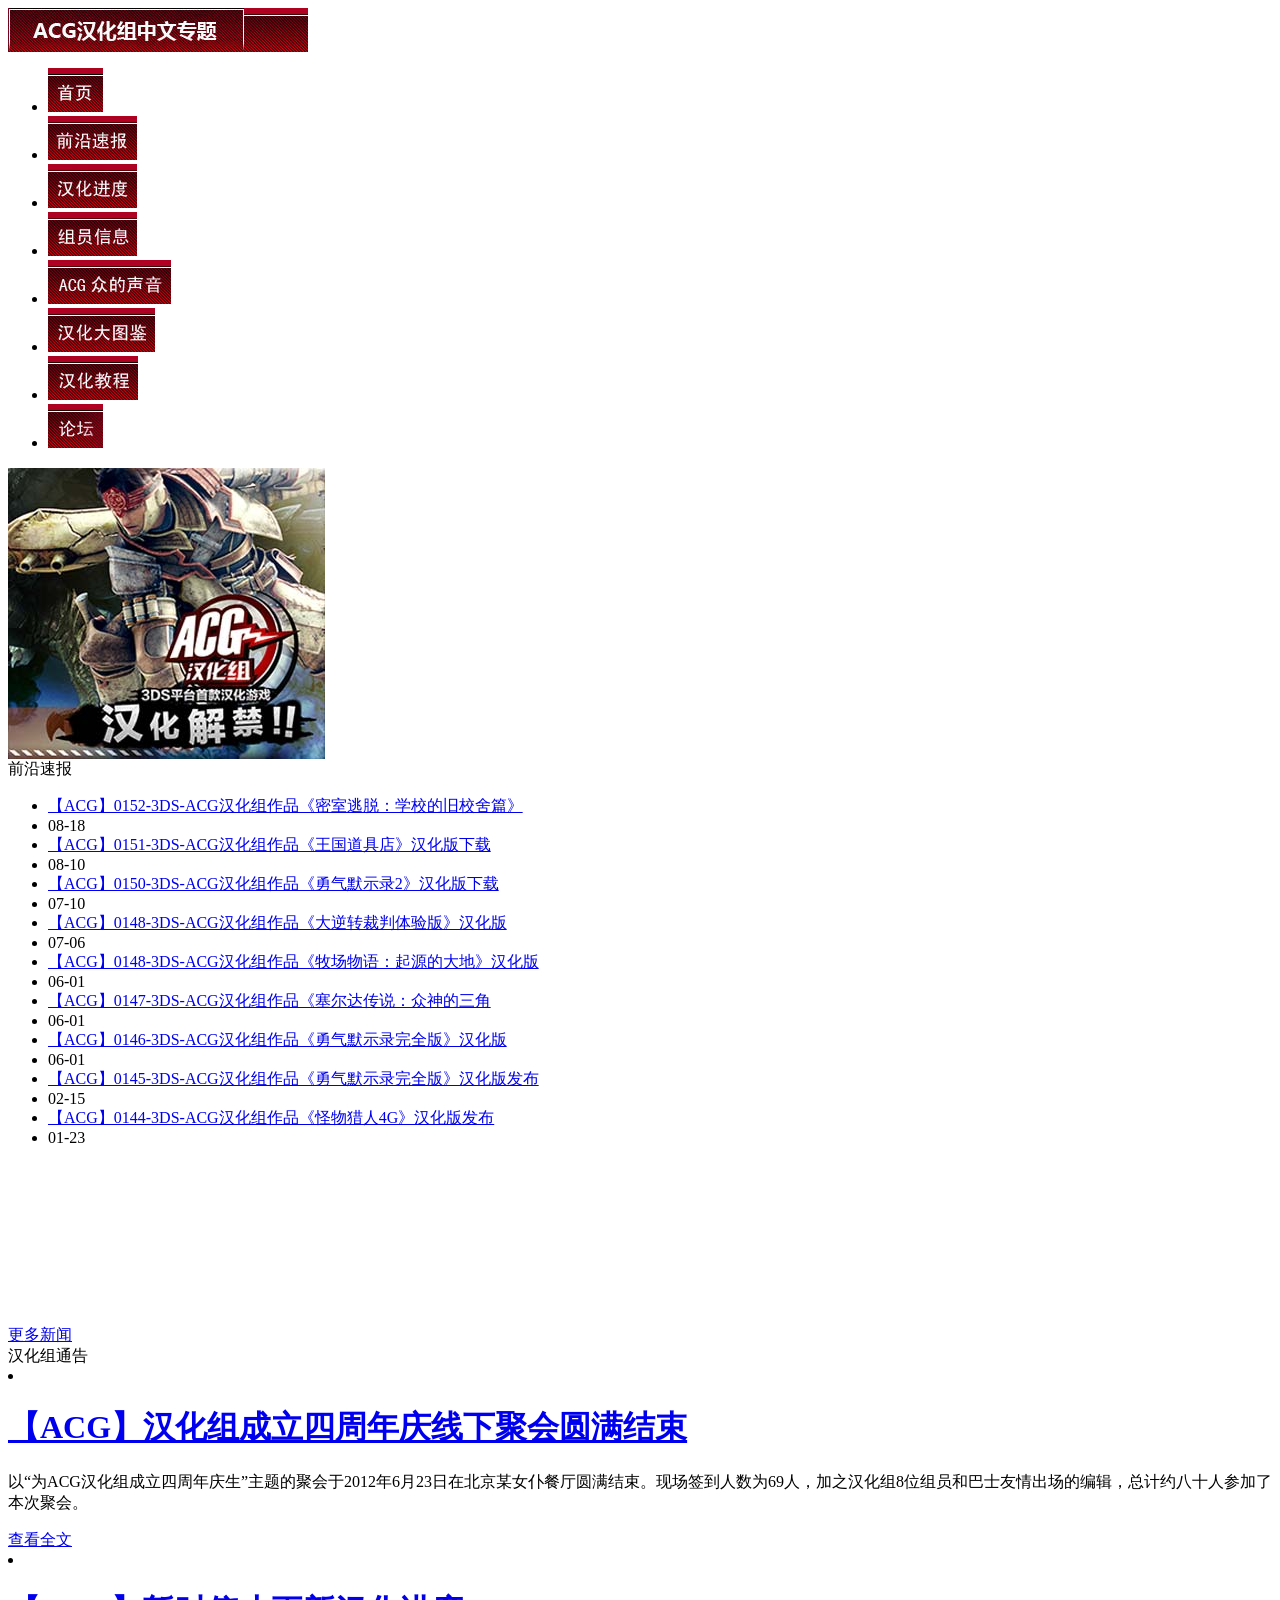
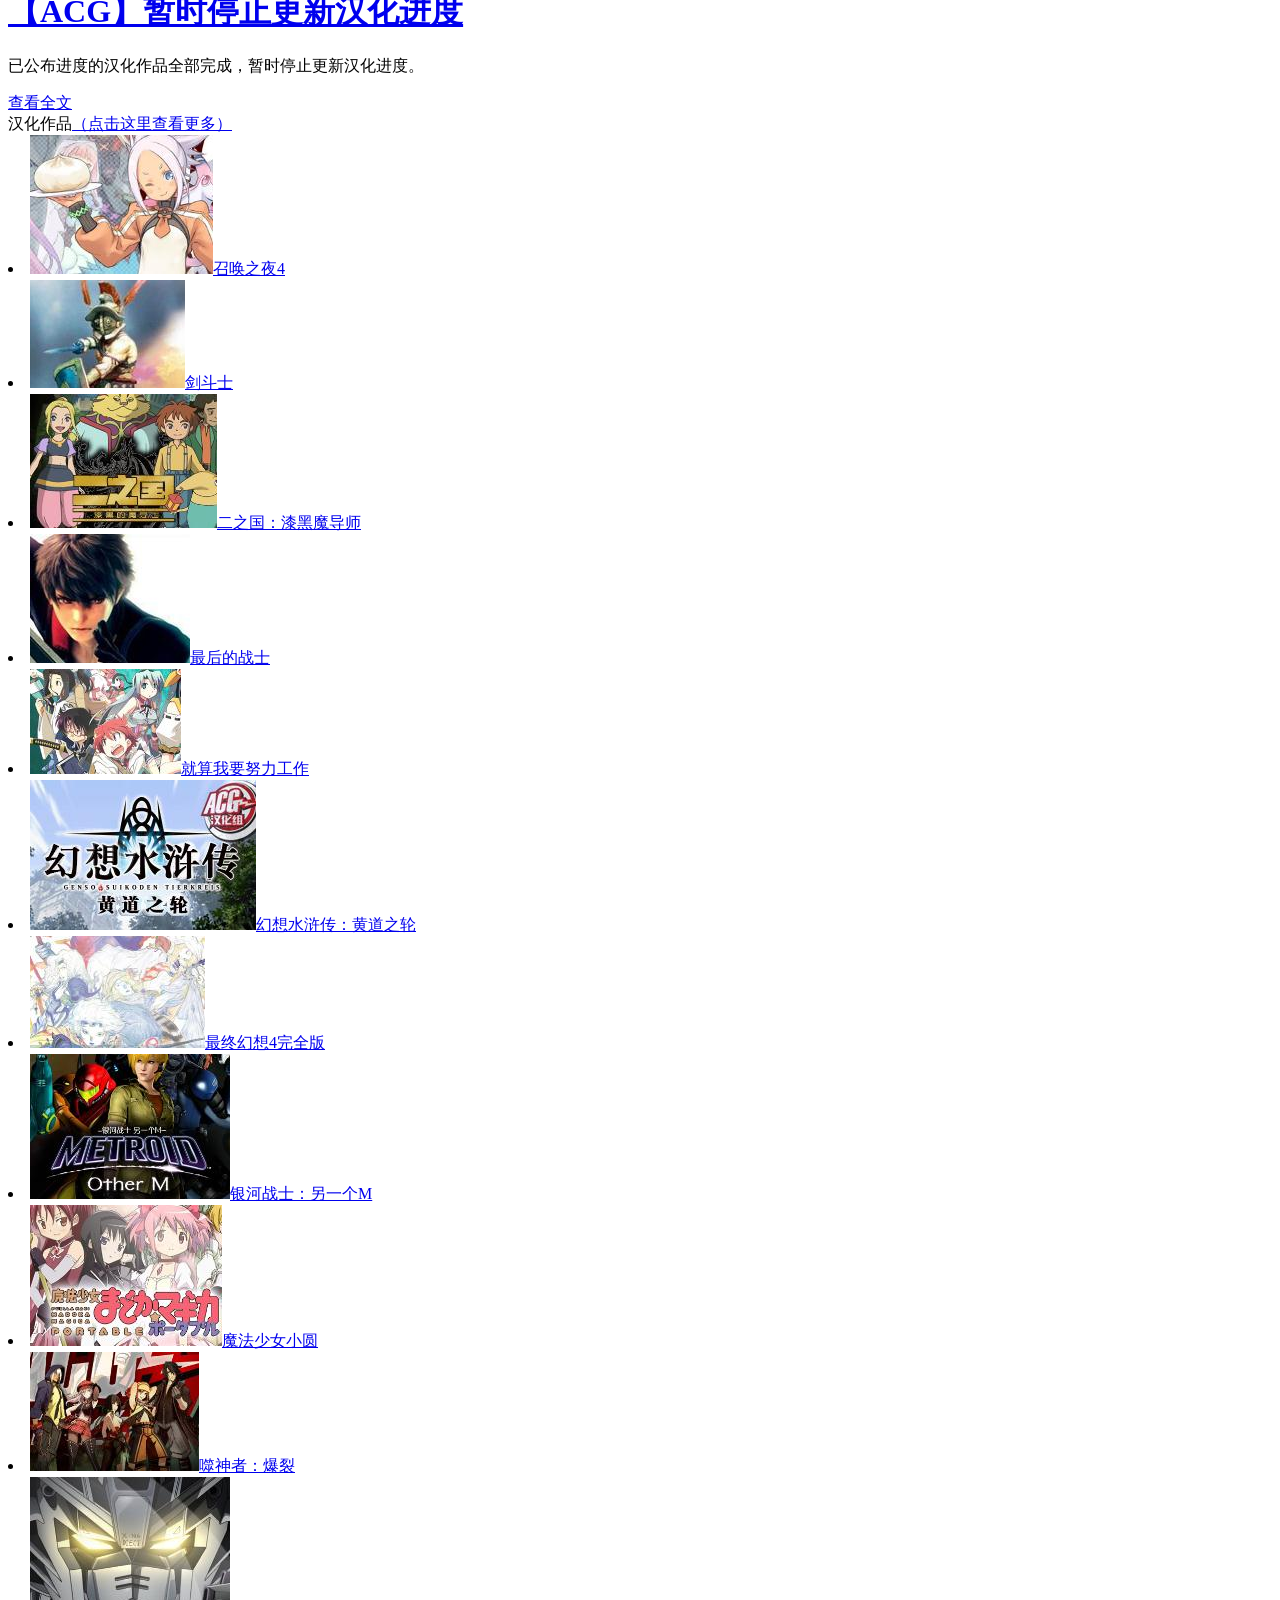
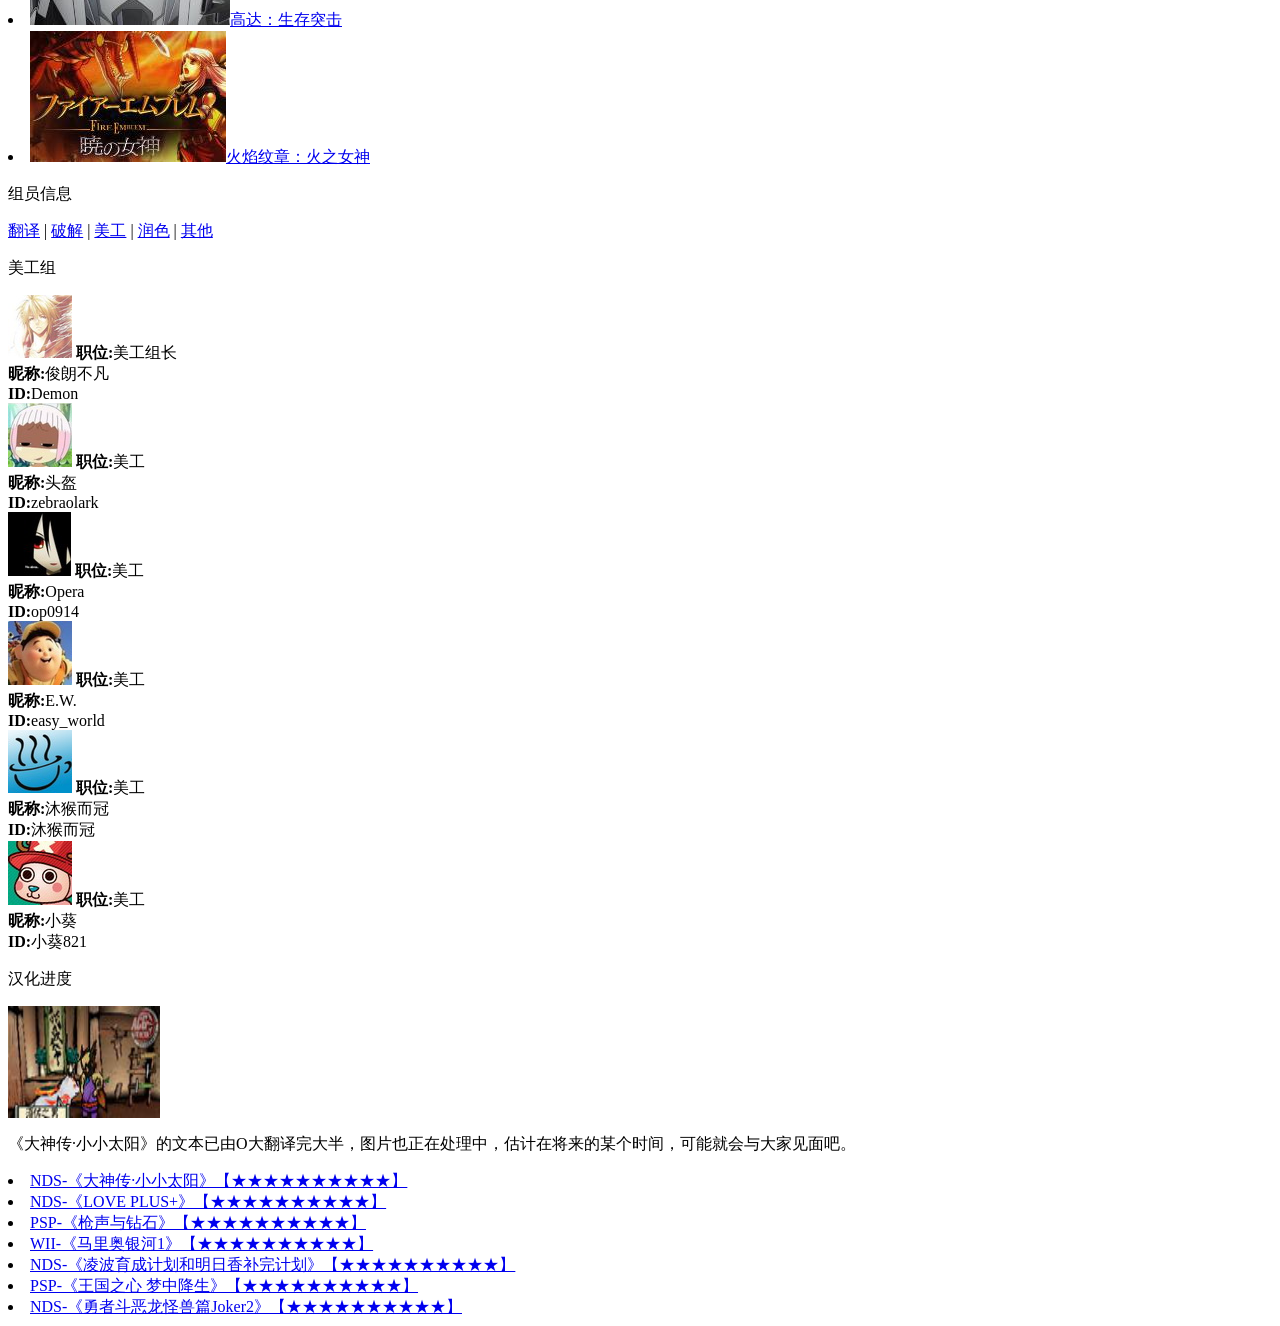
==== index.html @ 8b4cf69e "index modify" ====
<!DOCTYPE html PUBLIC "-//W3C//DTD XHTML 1.0 Transitional//EN" "http://www.w3.org/TR/xhtml1/DTD/xhtml1-transitional.dtd">
<html xmlns="http://www.w3.org/1999/xhtml" xml:lang="en">
<head>
	<meta http-equiv="Content-Type" content="text/html;charset=UTF-8">
	<title>ACG汉化组</title>
	<link rel="stylesheet" href="C:\Users\leehaw\Desktop\web\2017.3.12ACG\ACG汉化css.css" />
</head>
<body>
	<div class="top_bg">
		<div class="w">
			<div class="bg1 "></div>
			<div class="bg2 "></div>
			<div class="bg3 "></div>
			<div class="bg4 "></div>
			<div class="nav ">
			<div class="nav_title w "><img src="fragment/a_10.jpg" alt="" /></div>
			<div class="nav_content">
				<ul>
					<li><a href="#" class="shouye "><img src="fragment/s1.jpg" alt="" /></a></li>
					<li><a href="#" class="qysb "><img src="fragment/s2.jpg" alt="" /></a></li>
					<li><a href="#" class="hhjd "><img src="fragment/s3.jpg" alt="" /></a></li>
					<li><a href="#" class="zyxx "><img src="fragment/s4.jpg" alt="" /></a></li>
					<li><a href="#" class="zdsy "><img src="fragment/s5.jpg" alt="" /></a></li>
					<li><a href="#" class="hhdtj "><img src="fragment/s6.jpg" alt="" /></a></li>
					<li><a href="#" class="hhjx "><img src="fragment/s7.jpg" alt="" /></a></li>
					<li><a href="#" class="lt "><img src="fragment/s8.jpg" alt="" /></a></li>
				</ul>
			</div>
			<div class="right_nav "></div></div>
			<div class="banner1"></div>
		</div>
	</div>
	<div class="main">
		<div class="w">
			<div class="main2">
				<div class="screen1">
					<div class="p1 fl">
						<div class="p1_top"></div>
						<div class="p1_content"><img src="fragment/big9.jpg" alt="" /></div>
						<div class="p1_bottom"></div>
					</div>
					<div class="p2 fl">
						<div class="qysb">前沿速报</div>
						<div class="p2_content">
							<ul>
								<li><a href="#">【ACG】0152-3DS-ACG汉化组作品《密室逃脱：学校的旧校舍篇》</a></li><li class="d">08-18 </li>
								<li><a href="#">【ACG】0151-3DS-ACG汉化组作品《王国道具店》汉化版下载 </a></li><li class="d">08-10 </li>
								<li><a href="#">【ACG】0150-3DS-ACG汉化组作品《勇气默示录2》汉化版下载 </a></li><li class="d">07-10 </li>
								<li><a href="#">【ACG】0148-3DS-ACG汉化组作品《大逆转裁判体验版》汉化版 </a></li><li class="d">07-06 </li>
								<li><a href="#">【ACG】0148-3DS-ACG汉化组作品《牧场物语：起源的大地》汉化版</a></li><li class="d">06-01 </li>
								<li><a href="#">【ACG】0147-3DS-ACG汉化组作品《塞尔达传说：众神的三角</a></li><li class="d">06-01 </li>
								<li><a href="#">【ACG】0146-3DS-ACG汉化组作品《勇气默示录完全版》汉化版 </a></li><li class="d">06-01 </li>
								<li><a href="#">【ACG】0145-3DS-ACG汉化组作品《勇气默示录完全版》汉化版发布</a></li><li class="d">02-15 </li>
								<li><a href="#">【ACG】0144-3DS-ACG汉化组作品《怪物猎人4G》汉化版发布 </a></li><li class="d">01-23 </li>
							</ul>
							<div class="readmore"><a href="#"><br /><br /><br /><br /><br /><br /><br /><br /><br />更多新闻</a></div>
						</div>
					</div>
					<div class="p3 fl">
						<div class="hhztg">汉化组通告</div>
						<div class="p3_content">
							<li><h1><a href="#">【ACG】汉化组成立四周年庆线下聚会圆满结束</a></h1>
							<p>以“为ACG汉化组成立四周年庆生”主题的聚会于2012年6月23日在北京某女仆餐厅圆满结束。现场签到人数为69人，加之汉化组8位组员和巴士友情出场的编辑，总计约八十人参加了本次聚会。</p>
							<span><a href="#">查看全文</a></span>
							</li>

							<li><h1><a href="#">【ACG】暂时停止更新汉化进度</a></h1>
							<p>已公布进度的汉化作品全部完成，暂时停止更新汉化进度。</p>
							<span><a href="#">查看全文</a></span>
							</li>
						</div>
					</div>
				</div>
				<div class="screen2">
					<div class="screen2_title">汉化作品<a href="#">（点击这里查看更多）</a></div>
					<div class="screen2_content">
						<li><a href="#"><img src="fragment/zuopin01.jpg" alt="" />召唤之夜4</a></li>
						<li><a href="#"><img src="fragment/zuopin02.jpg" alt="" />剑斗士</a></li>
						<li><a href="#"><img src="fragment/zuopin03.jpg" alt="" />二之国：漆黑魔导师</a></li>
						<li><a href="#"><img src="fragment/zuopin04.jpg" alt="" />最后的战士</a></li>
						<li><a href="#"><img src="fragment/zuopin05.jpg" alt="" />就算我要努力工作</a></li>
						<li><a href="#"><img src="fragment/zuopin06.jpg" alt="" />幻想水浒传：黄道之轮</a></li>
						<li><a href="#"><img src="fragment/zuopin07.jpg" alt="" />最终幻想4完全版</a></li>
						<li><a href="#"><img src="fragment/zuopin08.jpg" alt="" />银河战士：另一个M</a></li>
						<li><a href="#"><img src="fragment/zuopin09.jpg" alt="" />魔法少女小圆</a></li>
						<li><a href="#"><img src="fragment/zuopin10.jpg" alt="" />噬神者：爆裂</a></li>
						<li><a href="#"><img src="fragment/zuopin11.jpg" alt="" />高达：生存突击</a></li>
						<li><a href="#"><img src="fragment/zuopin12.jpg" alt="" />火焰纹章：火之女神</a></li>
					</div>
				</div>
				<div class="screen3">
					<div class="screen3_title">
						<p>组员信息</p>
						<span class="fr">
						<a href="#">翻译</a> |
						<a href="#">破解</a> |
						<a href="#">美工</a> |
						<a href="#">润色</a> |
						<a href="#">其他</a>
						</span>
					</div>
					<div class="screen3_content">
						<div class="screen3_content1"><p>美工组</p></div>
						<div class="screen3_content2">
							<div><a href="#"><img src="fragment/m_01.jpg" alt="" /></a>
								<b>职位:</b>美工组长<br />
								<b>昵称:</b>俊朗不凡<br />
								<b>ID:</b>Demon
							</div>
							<div><a href="#"><img src="fragment/m_02.jpg" alt="" /></a>
								<b>职位:</b>美工<br />
								<b>昵称:</b>头盔<br />
								<b>ID:</b>zebraolark
							</div>
							<div><a href="#"><img src="fragment/m_03.jpg" alt="" /></a>
								<b>职位:</b>美工<br />
								<b>昵称:</b>Opera<br />
								<b>ID:</b>op0914
							</div>
							<div><a href="#"><img src="fragment/m_04.jpg" alt="" /></a>
								<b>职位:</b>美工<br />
								<b>昵称:</b>E.W.<br />
								<b>ID:</b>easy_world
							</div>
							<div><a href="#"><img src="fragment/m_05.jpg" alt="" /></a>
								<b>职位:</b>美工<br />
								<b>昵称:</b>沐猴而冠<br />
								<b>ID:</b>沐猴而冠
							</div>
							<div><a href="#"><img src="fragment/m_06.jpg" alt="" /></a>
								<b>职位:</b>美工<br />
								<b>昵称:</b>小葵<br />
								<b>ID:</b>小葵821
							</div>
						</div>
					</div>
				</div>
				<div class="screen4">
					<div class="screen4_title">
						<p>汉化进度</p>
					</div>
					<div class="screen4_content">
						<div class="screen4_content1">
							<a href="#"><img src="fragment/a_40.jpg" alt="" width="152px" height="112px" /></a>
							<p>《大神传·小小太阳》的文本已由O大翻译完大半，图片也正在处理中，估计在将来的某个时间，可能就会与大家见面吧。</p>
						</div>
						<div class="screen4_content2">
							<li><a href="#">NDS-《大神传·小小太阳》【★★★★★★★★★★】</a></li>
							<li><a href="#">NDS-《LOVE PLUS+》【★★★★★★★★★★】 </a></li>
							<li><a href="#">PSP-《枪声与钻石》【★★★★★★★★★★】 </a></li>
							<li><a href="#">WII-《马里奥银河1》【★★★★★★★★★★】 </a></li>
							<li><a href="#">NDS-《凌波育成计划和明日香补完计划》【★★★★★★★★★★】 </a></li>
							<li><a href="#">PSP-《王国之心 梦中降生》【★★★★★★★★★★】 </a></li>
							<li><a href="#">NDS-《勇者斗恶龙怪兽篇Joker2》【★★★★★★★★★★】</a></li>
						</div>
					</div>
				</div>
			</div>
			<div class="end"></div>
		</div>
	</div>
</body>
</html>
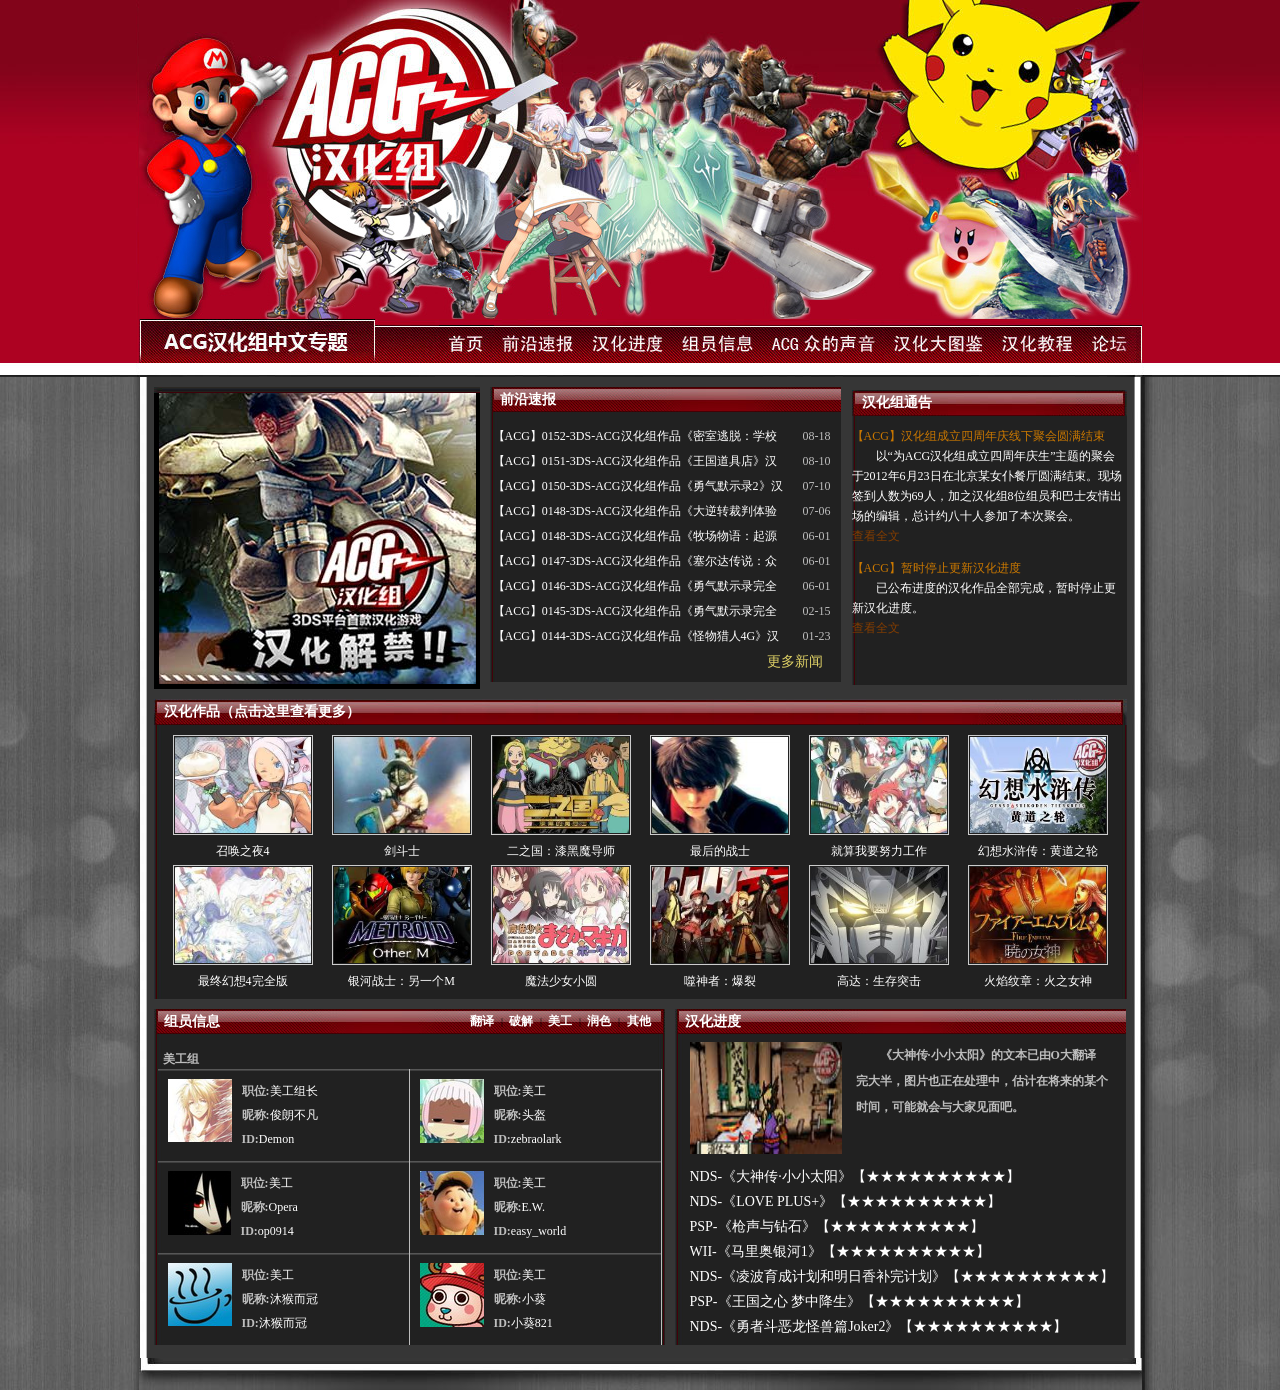
==== commit a80a3271: "csschane" ====
--- a/index.html
+++ b/index.html
@@ -3,7 +3,7 @@
 <head>
 	<meta http-equiv="Content-Type" content="text/html;charset=UTF-8">
 	<title>ACG汉化组</title>
-	<link rel="stylesheet" href="C:\Users\leehaw\Desktop\web\2017.3.12ACG\ACG汉化css.css" />
+	<link rel="stylesheet" href="./ACG汉化css.css" />
 </head>
 <body>
 	<div class="top_bg">
--- a/ACG汉化css.css
+++ b/ACG汉化css.css
@@ -0,0 +1,427 @@
+
+/*所有类所有类所有类所有类所有类所有类所有类所有类所有类所有类*/
+
+*{margin: 0;padding: 0;}
+body{font-size: 12px;font-family: "宋体"; color: #fff;}
+.w{width: 1003px;margin: 0 auto;}
+.m0{margin: 0 auto;}
+.fl{float: left;}
+.fr{float: right;}
+div ul {list-style-type: none;}
+div ul li a{display: block;float: left;}
+li a{list-style-type: none;color: #fff;text-decoration: none;}
+
+
+
+
+/*选中类选中类选中类选中类选中类选中类选中类选中类选中类选中类选中类选中类*/
+
+
+
+
+
+.top_bg{
+	height: 377px;
+	background: url(fragment/bg1.jpg) no-repeat top center ;
+/*	background-repeat: no-repeat;
+	background-position: top center;*/
+}
+.bg1{
+	height: 100px;
+	width: 1003px;
+	background-image: url(fragment/a_1.jpg);
+}
+.bg2{
+	height: 100px;
+	width: 1003px;
+	background-image: url(fragment/a_2.jpg);
+}
+.bg3{
+	height: 100px;
+	width: 1003px;
+	background-image: url(fragment/a_3.jpg);
+}
+.bg4{
+	height: 19px;
+	width: 1003px;
+	background-image: url(fragment/a_4.jpg);
+}
+
+.nav_title{
+	height: 44px;
+	width: 300px;
+	float: left;
+	overflow: hidden;
+}
+.nav_content{
+	width: 697px;
+	height: 44px;
+	float: left;
+}
+.right_nav{
+	height: 44px;
+	width: 6px;
+	float: right;
+	background-image: url(fragment/a_19.jpg) ;
+	overflow: hidden;
+}
+.banner1{
+	height: 14px;
+	width: 1003px;
+	background:url(fragment/a_20.jpg) no-repeat  center;
+ 	overflow: hidden;
+}
+.main{
+	height: 1013px;
+	background: url(fragment/bg4.jpg) repeat-y center;
+	overflow: hidden;
+}
+.main2{
+	width: 973px;
+	height: 971px;
+	padding: 10px 14px 0px 15px;
+	background: url(fragment/bg5.jpg) repeat-y center;
+}
+
+/*screen1_ part1*/
+.p1{
+	height: 302px;
+	width: 326px;
+	background-color: #000;
+	margin-bottom: 10px;
+}
+.p1 .p1_top{
+	width: 326px;
+	height: 6px;
+	background: url(fragment/a_22.jpg) repeat-y;
+}
+.p1 .p1_content{
+	width: 316px;
+	height: 291px;
+	/*background: url(fragment/big9.jpg) no-repeat;*/
+	padding: 0 5px;
+
+/*screen1_part2*/
+}
+.p2{
+	width: 311px;
+	height: 300px;
+	margin-bottom: 10px;
+	margin-left: 10px;
+	display: inline-block;
+}
+.p2 .qysb{
+	width: 331px;
+	height: 25px;
+	padding: 0 10px;
+	background: url(fragment/a_25.jpg) no-repeat;
+	float: left;
+	font-size: 14px;
+	line-height: 25px;
+	font-weight: bold;
+}
+.p2 .p2_content{
+	width: 345px;
+	height: 250px;
+	padding: 12px 3px 8px 3px;
+	background: url(fragment/a_31.jpg);
+	overflow: hidden;
+}
+.p2 .p2_content ul li {
+	width: 295px;
+	height: 25px;
+	line-height: 25px;
+	font-size: 12px;
+	overflow: hidden;
+	float: left;
+	
+}
+
+.p2 .p2_content ul li a{
+	text-decoration: none;
+	color: #fff;
+}
+.p2 .p2_content ul li a:hover{
+	color: #ca7800;
+}
+.p2 .p2_content ul li.d{
+	width: 30px;
+	height: 25px;
+	float: right;
+	color: #bdbdbd;
+	position: relative;
+	left: -5px;
+}
+.p2 .readmore{
+	width: 330px;
+	height: 25px;
+	display: block;
+	text-align: right;
+	line-height: 25px;
+	font-size: 14px;
+}
+.p2 .readmore a{
+	text-decoration: none;
+	color: #dfd166;
+
+}
+.p2 .readmore a:hover{
+	color: #fff28f;
+}
+
+
+
+
+/*screen1_part3*/
+.p3{
+	width: 275px;
+	height: 300px;
+	margin-top: 3px;
+	float: right;
+}
+.p3 .hhztg{
+	width: 255px;
+	height: 26px;
+	background-image: url(fragment/d_11.jpg) ;
+	font-size: 14px;
+	line-height: 26px;
+	font-weight: bold;
+	padding: 0 10px;
+}
+.p3 .p3_content{
+	width: 275px;
+	height: 269px;
+	background-image: url(fragment/a_31.jpg);
+}
+h1 a{
+	font-size: 12px;
+	line-height: 20px;
+	font-weight: normal;
+	color: #ca7800;
+	text-decoration: none;
+
+}
+h1 a:hover{
+	color: #dfd166;
+}
+
+span a{
+	line-height: 20px;
+	color: #833d00;
+	text-decoration:none;
+}
+span a:hover{
+	color: #ca7800;
+}
+.p3 .p3_content li{
+	list-style-type: none;
+	width: 275px;
+	height: 122px;
+	padding-top: 10px;
+}
+.p3 .p3_content li p{
+	text-indent: 2em;
+	display: block;
+	line-height: 20px;
+}
+
+
+/*screen2*/
+.screen2{
+	width: 973px;
+	height: 300px;
+	float: left;
+}
+.screen2_title{
+	width: 963px;
+	height: 26px;
+	background-image: url(fragment/down_01.jpg) ;
+	font-size: 14px;
+	line-height: 26px;
+	font-weight: bold;
+	padding-left:10px;
+	float: left;
+}
+.screen2_title a{
+	font-size: 14px;
+	line-height: 26px;
+	font-weight: bold;
+	text-decoration: none;
+	color: #fff;
+}
+.screen2_title a:hover{
+	color: #ca7800;
+}	
+.screen2_content{
+	width: 973px;
+	height: 274px;
+	float: left;
+	background-image: url(fragment/down_02.jpg);
+	background-repeat: repeat-y;
+}
+.screen2_content li{
+	list-style-type: none;
+	width: 140px;
+	height: 120px;
+	float: left;
+	text-align: center;
+	line-height: 20px;
+	margin:10px 0 0 19px;
+}
+.screen2_content li img{
+	width: 136px;
+	height: 96px;
+	padding: 1px;
+	border:1px solid #ccc;
+}
+
+
+
+/*screen3*/
+.screen3{
+	margin:10px 0 7px 0;
+	width: 511px;
+	height: 341px;
+	float: left;
+}
+.screen3_title{
+	width: 491px;
+	height: 25px;
+	padding:0 10px;
+	background-image: url(fragment/a_25.jpg) ;
+	font-size: 14px;
+	line-height: 26px;
+	font-weight: bold;
+	padding-left:10px;
+	float: left;
+	overflow: hidden;
+}
+.screen3_title p{
+	float: left;
+/*	width: 100px;*/
+}
+.screen3_title span{
+	color: #000;
+	font-weight: normal;
+	font-size: 10px
+}
+
+.screen3_title span a{
+	/*display: block;*/
+	/*float: left;*/
+	margin: 0 4px;
+	font-weight: bold;
+	font-size: 12px;
+	line-height: 25px;
+	color:#fff;
+}
+.screen3_content{
+	width: 504px;
+	background:url(fragment/a_31.jpg) ;
+	overflow: hidden;
+	padding: 3px 3px 0 4px;
+}
+.screen3_content1{
+	height: 29px;
+	width: 499px;
+	padding:0 0 3px 5px;
+	float: left;
+}
+.screen3_content1 p{
+	padding: 14px 0 0 0;
+	display: block;
+	float: left;
+	color: #bdbdbd;
+	font-weight: bold;
+}
+.screen3_content2{
+	height: 276px;
+	width: 504px;
+	float: left;
+}
+.screen3_content2 div{
+	height: 72px;
+	width: 251px;
+	float: left;
+	padding: 10px 0;
+	background: url(fragment/a_50.jpg) repeat-x top;
+	line-height: 24px;
+	border-right: 1px #bdbdbd solid;
+}
+.screen3_content2 div a img{
+	display: block;
+	float: left;
+	padding: 0 10px;
+}
+.screen3_content2 div b{
+	color: #bdbdbd;
+	font-weight: bold;
+	line-height: 24px;
+	display: inline-block;
+	float: left;
+
+}
+
+
+
+/*screen4*/
+.screen4{
+	width: 452px;
+	height: 341px;
+	margin:10px 0 7px 0;
+	float: right;
+}
+.screen4_title{
+	width: 431px;
+	height: 25px;
+	padding:0 10px;
+	background-image: url(fragment/a_25.jpg) ;
+	font-size: 14px;
+	line-height: 26px;
+	font-weight: bold;
+	padding-left:10px;
+	float: left;
+	overflow: hidden;
+}
+.screen4_content{
+	width: 418px;
+	height: 297px;
+	padding: 8px 18px 6px 15px;
+	background: url(fragment/a_31.jpg);
+	overflow: hidden;
+}
+.screen4_content .screen4_content1 p{
+	width: 252px;
+	margin-left: 10px;
+	font-weight: bold;		
+	line-height: 26px;		
+	color: #bdbdbd;
+	text-indent: 24px;
+	display: block;
+	float: right;
+}
+.screen4_content2{
+	margin-top: 10px;
+}
+.screen4_content2 li{
+	list-style-type: none;
+	width: 435px;
+	float: left;
+	overflow: hidden;
+	line-height: 25px;
+	font-size: 14px;
+}
+
+.screen4_content2 li a:hover{
+	color: #dfd166;
+}
+
+.end{
+	width: 1003px;
+	height: 32px;
+	background: url(fragment/bg3.jpg) no-repeat !important;
+	overflow: hidden;
+	margin:0 auto;
+	display: block;
+	float: left;
+}
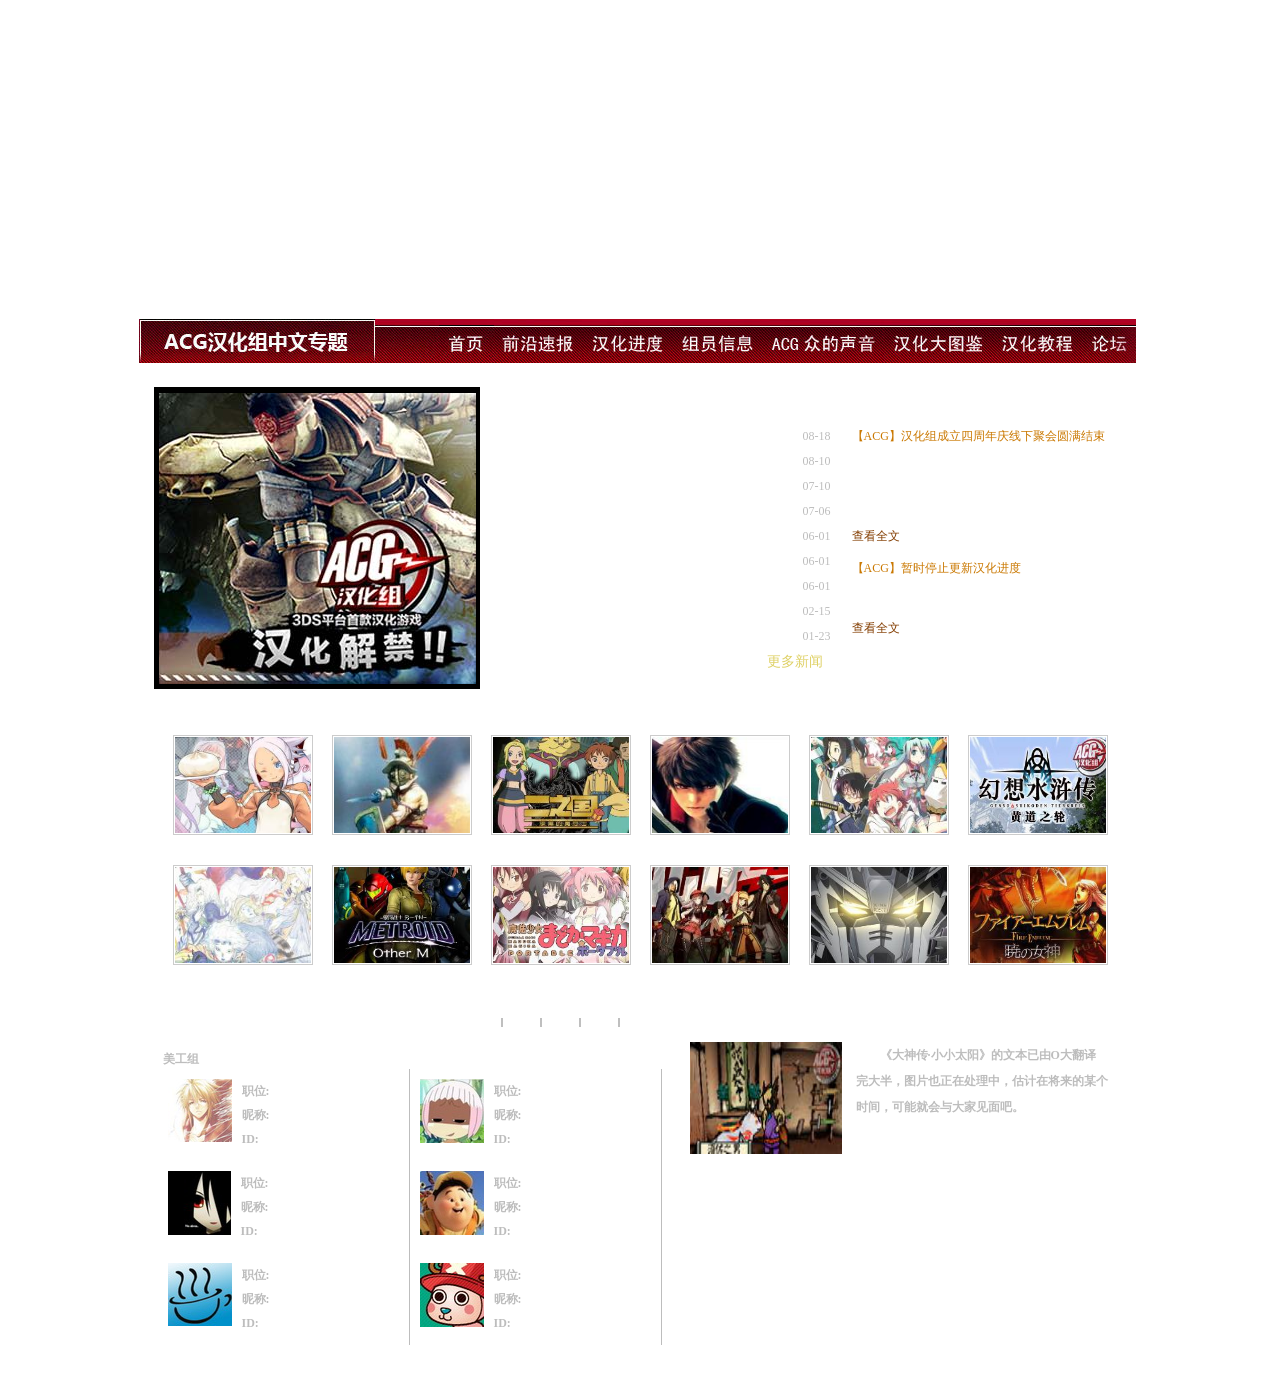
==== commit 6579aa6f: "chang3" ====
--- a/index.html
+++ b/index.html
@@ -3,7 +3,7 @@
 <head>
 	<meta http-equiv="Content-Type" content="text/html;charset=UTF-8">
 	<title>ACG汉化组</title>
-	<link rel="stylesheet" href="./ACG汉化css.css" />
+	<link rel="stylesheet" href="./css/index.css" />
 </head>
 <body>
 	<div class="top_bg">
--- a/css/index.css
+++ b/css/index.css
@@ -0,0 +1,427 @@
+
+/*所有类所有类所有类所有类所有类所有类所有类所有类所有类所有类*/
+
+*{margin: 0;padding: 0;}
+body{font-size: 12px;font-family: "宋体"; color: #fff;}
+.w{width: 1003px;margin: 0 auto;}
+.m0{margin: 0 auto;}
+.fl{float: left;}
+.fr{float: right;}
+div ul {list-style-type: none;}
+div ul li a{display: block;float: left;}
+li a{list-style-type: none;color: #fff;text-decoration: none;}
+
+
+
+
+/*选中类选中类选中类选中类选中类选中类选中类选中类选中类选中类选中类选中类*/
+
+
+
+
+
+.top_bg{
+	height: 377px;
+	background: url(fragment/bg1.jpg) no-repeat top center ;
+/*	background-repeat: no-repeat;
+	background-position: top center;*/
+}
+.bg1{
+	height: 100px;
+	width: 1003px;
+	background-image: url(fragment/a_1.jpg);
+}
+.bg2{
+	height: 100px;
+	width: 1003px;
+	background-image: url(fragment/a_2.jpg);
+}
+.bg3{
+	height: 100px;
+	width: 1003px;
+	background-image: url(fragment/a_3.jpg);
+}
+.bg4{
+	height: 19px;
+	width: 1003px;
+	background-image: url(fragment/a_4.jpg);
+}
+
+.nav_title{
+	height: 44px;
+	width: 300px;
+	float: left;
+	overflow: hidden;
+}
+.nav_content{
+	width: 697px;
+	height: 44px;
+	float: left;
+}
+.right_nav{
+	height: 44px;
+	width: 6px;
+	float: right;
+	background-image: url(fragment/a_19.jpg) ;
+	overflow: hidden;
+}
+.banner1{
+	height: 14px;
+	width: 1003px;
+	background:url(fragment/a_20.jpg) no-repeat  center;
+ 	overflow: hidden;
+}
+.main{
+	height: 1013px;
+	background: url(fragment/bg4.jpg) repeat-y center;
+	overflow: hidden;
+}
+.main2{
+	width: 973px;
+	height: 971px;
+	padding: 10px 14px 0px 15px;
+	background: url(fragment/bg5.jpg) repeat-y center;
+}
+
+/*screen1_ part1*/
+.p1{
+	height: 302px;
+	width: 326px;
+	background-color: #000;
+	margin-bottom: 10px;
+}
+.p1 .p1_top{
+	width: 326px;
+	height: 6px;
+	background: url(fragment/a_22.jpg) repeat-y;
+}
+.p1 .p1_content{
+	width: 316px;
+	height: 291px;
+	/*background: url(fragment/big9.jpg) no-repeat;*/
+	padding: 0 5px;
+
+/*screen1_part2*/
+}
+.p2{
+	width: 311px;
+	height: 300px;
+	margin-bottom: 10px;
+	margin-left: 10px;
+	display: inline-block;
+}
+.p2 .qysb{
+	width: 331px;
+	height: 25px;
+	padding: 0 10px;
+	background: url(fragment/a_25.jpg) no-repeat;
+	float: left;
+	font-size: 14px;
+	line-height: 25px;
+	font-weight: bold;
+}
+.p2 .p2_content{
+	width: 345px;
+	height: 250px;
+	padding: 12px 3px 8px 3px;
+	background: url(fragment/a_31.jpg);
+	overflow: hidden;
+}
+.p2 .p2_content ul li {
+	width: 295px;
+	height: 25px;
+	line-height: 25px;
+	font-size: 12px;
+	overflow: hidden;
+	float: left;
+	
+}
+
+.p2 .p2_content ul li a{
+	text-decoration: none;
+	color: #fff;
+}
+.p2 .p2_content ul li a:hover{
+	color: #ca7800;
+}
+.p2 .p2_content ul li.d{
+	width: 30px;
+	height: 25px;
+	float: right;
+	color: #bdbdbd;
+	position: relative;
+	left: -5px;
+}
+.p2 .readmore{
+	width: 330px;
+	height: 25px;
+	display: block;
+	text-align: right;
+	line-height: 25px;
+	font-size: 14px;
+}
+.p2 .readmore a{
+	text-decoration: none;
+	color: #dfd166;
+
+}
+.p2 .readmore a:hover{
+	color: #fff28f;
+}
+
+
+
+
+/*screen1_part3*/
+.p3{
+	width: 275px;
+	height: 300px;
+	margin-top: 3px;
+	float: right;
+}
+.p3 .hhztg{
+	width: 255px;
+	height: 26px;
+	background-image: url(fragment/d_11.jpg) ;
+	font-size: 14px;
+	line-height: 26px;
+	font-weight: bold;
+	padding: 0 10px;
+}
+.p3 .p3_content{
+	width: 275px;
+	height: 269px;
+	background-image: url(fragment/a_31.jpg);
+}
+h1 a{
+	font-size: 12px;
+	line-height: 20px;
+	font-weight: normal;
+	color: #ca7800;
+	text-decoration: none;
+
+}
+h1 a:hover{
+	color: #dfd166;
+}
+
+span a{
+	line-height: 20px;
+	color: #833d00;
+	text-decoration:none;
+}
+span a:hover{
+	color: #ca7800;
+}
+.p3 .p3_content li{
+	list-style-type: none;
+	width: 275px;
+	height: 122px;
+	padding-top: 10px;
+}
+.p3 .p3_content li p{
+	text-indent: 2em;
+	display: block;
+	line-height: 20px;
+}
+
+
+/*screen2*/
+.screen2{
+	width: 973px;
+	height: 300px;
+	float: left;
+}
+.screen2_title{
+	width: 963px;
+	height: 26px;
+	background-image: url(fragment/down_01.jpg) ;
+	font-size: 14px;
+	line-height: 26px;
+	font-weight: bold;
+	padding-left:10px;
+	float: left;
+}
+.screen2_title a{
+	font-size: 14px;
+	line-height: 26px;
+	font-weight: bold;
+	text-decoration: none;
+	color: #fff;
+}
+.screen2_title a:hover{
+	color: #ca7800;
+}	
+.screen2_content{
+	width: 973px;
+	height: 274px;
+	float: left;
+	background-image: url(fragment/down_02.jpg);
+	background-repeat: repeat-y;
+}
+.screen2_content li{
+	list-style-type: none;
+	width: 140px;
+	height: 120px;
+	float: left;
+	text-align: center;
+	line-height: 20px;
+	margin:10px 0 0 19px;
+}
+.screen2_content li img{
+	width: 136px;
+	height: 96px;
+	padding: 1px;
+	border:1px solid #ccc;
+}
+
+
+
+/*screen3*/
+.screen3{
+	margin:10px 0 7px 0;
+	width: 511px;
+	height: 341px;
+	float: left;
+}
+.screen3_title{
+	width: 491px;
+	height: 25px;
+	padding:0 10px;
+	background-image: url(fragment/a_25.jpg) ;
+	font-size: 14px;
+	line-height: 26px;
+	font-weight: bold;
+	padding-left:10px;
+	float: left;
+	overflow: hidden;
+}
+.screen3_title p{
+	float: left;
+/*	width: 100px;*/
+}
+.screen3_title span{
+	color: #000;
+	font-weight: normal;
+	font-size: 10px
+}
+
+.screen3_title span a{
+	/*display: block;*/
+	/*float: left;*/
+	margin: 0 4px;
+	font-weight: bold;
+	font-size: 12px;
+	line-height: 25px;
+	color:#fff;
+}
+.screen3_content{
+	width: 504px;
+	background:url(fragment/a_31.jpg) ;
+	overflow: hidden;
+	padding: 3px 3px 0 4px;
+}
+.screen3_content1{
+	height: 29px;
+	width: 499px;
+	padding:0 0 3px 5px;
+	float: left;
+}
+.screen3_content1 p{
+	padding: 14px 0 0 0;
+	display: block;
+	float: left;
+	color: #bdbdbd;
+	font-weight: bold;
+}
+.screen3_content2{
+	height: 276px;
+	width: 504px;
+	float: left;
+}
+.screen3_content2 div{
+	height: 72px;
+	width: 251px;
+	float: left;
+	padding: 10px 0;
+	background: url(fragment/a_50.jpg) repeat-x top;
+	line-height: 24px;
+	border-right: 1px #bdbdbd solid;
+}
+.screen3_content2 div a img{
+	display: block;
+	float: left;
+	padding: 0 10px;
+}
+.screen3_content2 div b{
+	color: #bdbdbd;
+	font-weight: bold;
+	line-height: 24px;
+	display: inline-block;
+	float: left;
+
+}
+
+
+
+/*screen4*/
+.screen4{
+	width: 452px;
+	height: 341px;
+	margin:10px 0 7px 0;
+	float: right;
+}
+.screen4_title{
+	width: 431px;
+	height: 25px;
+	padding:0 10px;
+	background-image: url(fragment/a_25.jpg) ;
+	font-size: 14px;
+	line-height: 26px;
+	font-weight: bold;
+	padding-left:10px;
+	float: left;
+	overflow: hidden;
+}
+.screen4_content{
+	width: 418px;
+	height: 297px;
+	padding: 8px 18px 6px 15px;
+	background: url(fragment/a_31.jpg);
+	overflow: hidden;
+}
+.screen4_content .screen4_content1 p{
+	width: 252px;
+	margin-left: 10px;
+	font-weight: bold;		
+	line-height: 26px;		
+	color: #bdbdbd;
+	text-indent: 24px;
+	display: block;
+	float: right;
+}
+.screen4_content2{
+	margin-top: 10px;
+}
+.screen4_content2 li{
+	list-style-type: none;
+	width: 435px;
+	float: left;
+	overflow: hidden;
+	line-height: 25px;
+	font-size: 14px;
+}
+
+.screen4_content2 li a:hover{
+	color: #dfd166;
+}
+
+.end{
+	width: 1003px;
+	height: 32px;
+	background: url(fragment/bg3.jpg) no-repeat !important;
+	overflow: hidden;
+	margin:0 auto;
+	display: block;
+	float: left;
+}
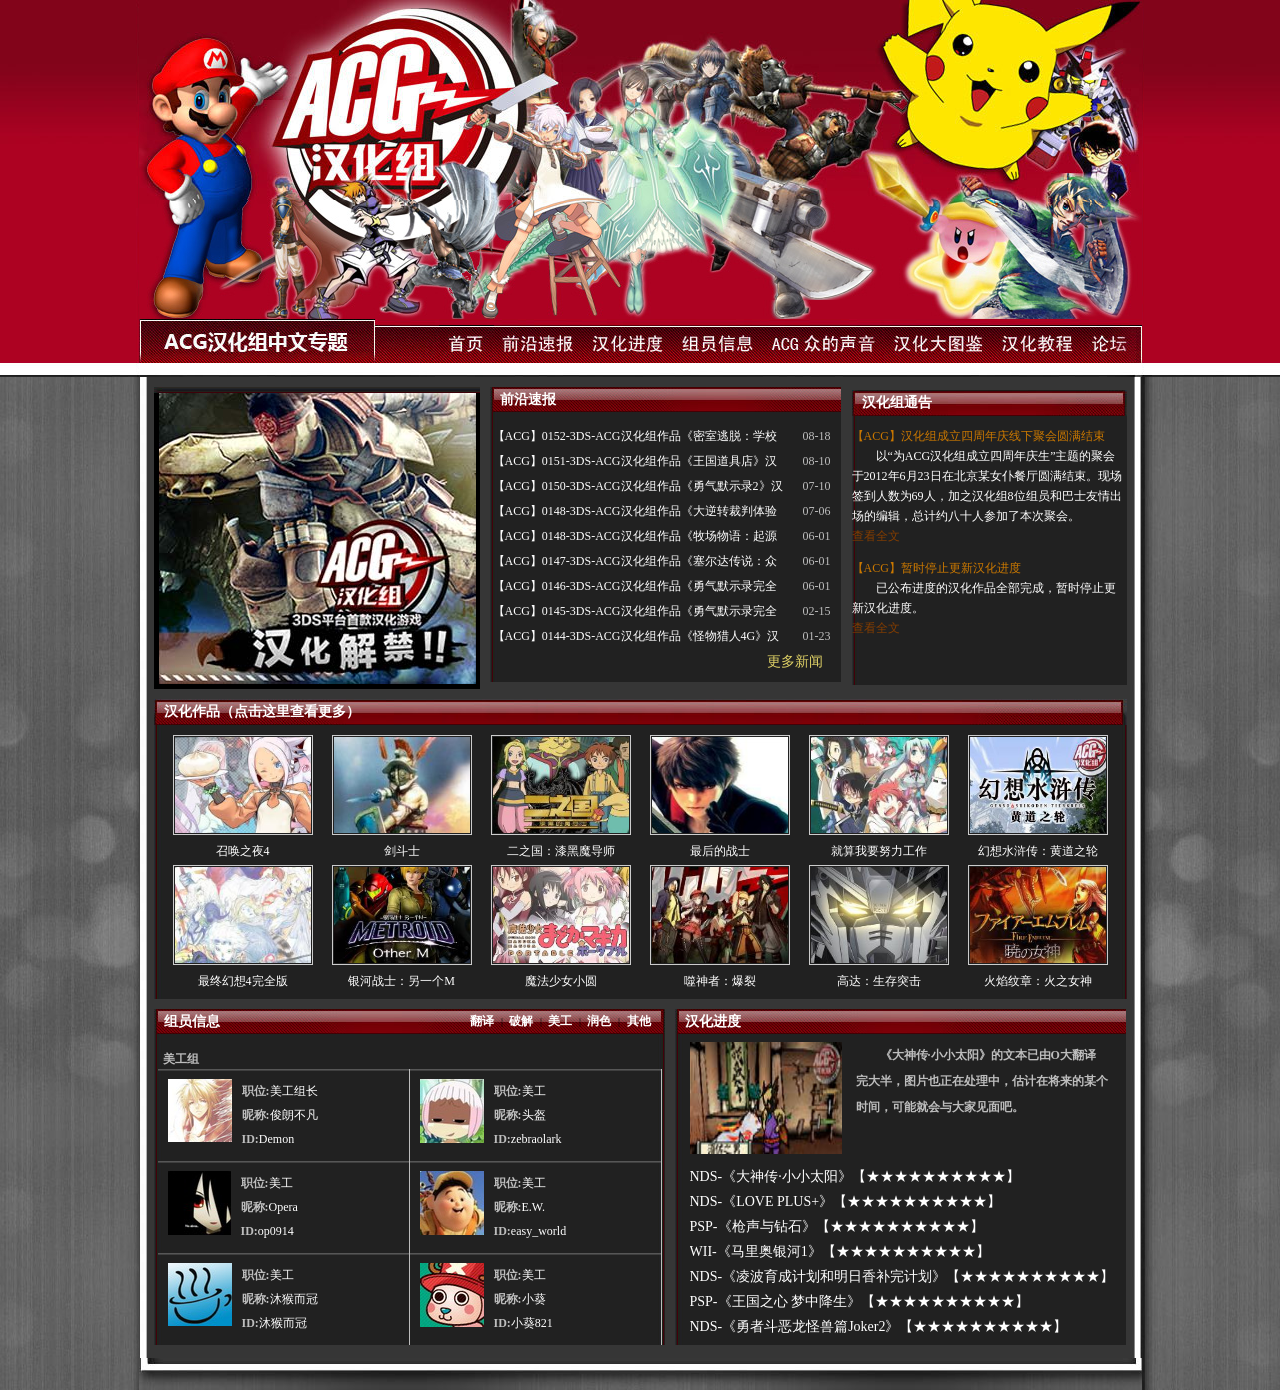
==== commit 5b365980: "change4" ====
--- a/index.html
+++ b/index.html
@@ -3,7 +3,7 @@
 <head>
 	<meta http-equiv="Content-Type" content="text/html;charset=UTF-8">
 	<title>ACG汉化组</title>
-	<link rel="stylesheet" href="./css/index.css" />
+	<link rel="stylesheet" href="./index.css" />
 </head>
 <body>
 	<div class="top_bg">
--- a/index.css
+++ b/index.css
@@ -0,0 +1,427 @@
+
+/*所有类所有类所有类所有类所有类所有类所有类所有类所有类所有类*/
+
+*{margin: 0;padding: 0;}
+body{font-size: 12px;font-family: "宋体"; color: #fff;}
+.w{width: 1003px;margin: 0 auto;}
+.m0{margin: 0 auto;}
+.fl{float: left;}
+.fr{float: right;}
+div ul {list-style-type: none;}
+div ul li a{display: block;float: left;}
+li a{list-style-type: none;color: #fff;text-decoration: none;}
+
+
+
+
+/*选中类选中类选中类选中类选中类选中类选中类选中类选中类选中类选中类选中类*/
+
+
+
+
+
+.top_bg{
+	height: 377px;
+	background: url(fragment/bg1.jpg) no-repeat top center ;
+/*	background-repeat: no-repeat;
+	background-position: top center;*/
+}
+.bg1{
+	height: 100px;
+	width: 1003px;
+	background-image: url(fragment/a_1.jpg);
+}
+.bg2{
+	height: 100px;
+	width: 1003px;
+	background-image: url(fragment/a_2.jpg);
+}
+.bg3{
+	height: 100px;
+	width: 1003px;
+	background-image: url(fragment/a_3.jpg);
+}
+.bg4{
+	height: 19px;
+	width: 1003px;
+	background-image: url(fragment/a_4.jpg);
+}
+
+.nav_title{
+	height: 44px;
+	width: 300px;
+	float: left;
+	overflow: hidden;
+}
+.nav_content{
+	width: 697px;
+	height: 44px;
+	float: left;
+}
+.right_nav{
+	height: 44px;
+	width: 6px;
+	float: right;
+	background-image: url(fragment/a_19.jpg) ;
+	overflow: hidden;
+}
+.banner1{
+	height: 14px;
+	width: 1003px;
+	background:url(fragment/a_20.jpg) no-repeat  center;
+ 	overflow: hidden;
+}
+.main{
+	height: 1013px;
+	background: url(fragment/bg4.jpg) repeat-y center;
+	overflow: hidden;
+}
+.main2{
+	width: 973px;
+	height: 971px;
+	padding: 10px 14px 0px 15px;
+	background: url(fragment/bg5.jpg) repeat-y center;
+}
+
+/*screen1_ part1*/
+.p1{
+	height: 302px;
+	width: 326px;
+	background-color: #000;
+	margin-bottom: 10px;
+}
+.p1 .p1_top{
+	width: 326px;
+	height: 6px;
+	background: url(fragment/a_22.jpg) repeat-y;
+}
+.p1 .p1_content{
+	width: 316px;
+	height: 291px;
+	/*background: url(fragment/big9.jpg) no-repeat;*/
+	padding: 0 5px;
+
+/*screen1_part2*/
+}
+.p2{
+	width: 311px;
+	height: 300px;
+	margin-bottom: 10px;
+	margin-left: 10px;
+	display: inline-block;
+}
+.p2 .qysb{
+	width: 331px;
+	height: 25px;
+	padding: 0 10px;
+	background: url(fragment/a_25.jpg) no-repeat;
+	float: left;
+	font-size: 14px;
+	line-height: 25px;
+	font-weight: bold;
+}
+.p2 .p2_content{
+	width: 345px;
+	height: 250px;
+	padding: 12px 3px 8px 3px;
+	background: url(fragment/a_31.jpg);
+	overflow: hidden;
+}
+.p2 .p2_content ul li {
+	width: 295px;
+	height: 25px;
+	line-height: 25px;
+	font-size: 12px;
+	overflow: hidden;
+	float: left;
+	
+}
+
+.p2 .p2_content ul li a{
+	text-decoration: none;
+	color: #fff;
+}
+.p2 .p2_content ul li a:hover{
+	color: #ca7800;
+}
+.p2 .p2_content ul li.d{
+	width: 30px;
+	height: 25px;
+	float: right;
+	color: #bdbdbd;
+	position: relative;
+	left: -5px;
+}
+.p2 .readmore{
+	width: 330px;
+	height: 25px;
+	display: block;
+	text-align: right;
+	line-height: 25px;
+	font-size: 14px;
+}
+.p2 .readmore a{
+	text-decoration: none;
+	color: #dfd166;
+
+}
+.p2 .readmore a:hover{
+	color: #fff28f;
+}
+
+
+
+
+/*screen1_part3*/
+.p3{
+	width: 275px;
+	height: 300px;
+	margin-top: 3px;
+	float: right;
+}
+.p3 .hhztg{
+	width: 255px;
+	height: 26px;
+	background-image: url(fragment/d_11.jpg) ;
+	font-size: 14px;
+	line-height: 26px;
+	font-weight: bold;
+	padding: 0 10px;
+}
+.p3 .p3_content{
+	width: 275px;
+	height: 269px;
+	background-image: url(fragment/a_31.jpg);
+}
+h1 a{
+	font-size: 12px;
+	line-height: 20px;
+	font-weight: normal;
+	color: #ca7800;
+	text-decoration: none;
+
+}
+h1 a:hover{
+	color: #dfd166;
+}
+
+span a{
+	line-height: 20px;
+	color: #833d00;
+	text-decoration:none;
+}
+span a:hover{
+	color: #ca7800;
+}
+.p3 .p3_content li{
+	list-style-type: none;
+	width: 275px;
+	height: 122px;
+	padding-top: 10px;
+}
+.p3 .p3_content li p{
+	text-indent: 2em;
+	display: block;
+	line-height: 20px;
+}
+
+
+/*screen2*/
+.screen2{
+	width: 973px;
+	height: 300px;
+	float: left;
+}
+.screen2_title{
+	width: 963px;
+	height: 26px;
+	background-image: url(fragment/down_01.jpg) ;
+	font-size: 14px;
+	line-height: 26px;
+	font-weight: bold;
+	padding-left:10px;
+	float: left;
+}
+.screen2_title a{
+	font-size: 14px;
+	line-height: 26px;
+	font-weight: bold;
+	text-decoration: none;
+	color: #fff;
+}
+.screen2_title a:hover{
+	color: #ca7800;
+}	
+.screen2_content{
+	width: 973px;
+	height: 274px;
+	float: left;
+	background-image: url(fragment/down_02.jpg);
+	background-repeat: repeat-y;
+}
+.screen2_content li{
+	list-style-type: none;
+	width: 140px;
+	height: 120px;
+	float: left;
+	text-align: center;
+	line-height: 20px;
+	margin:10px 0 0 19px;
+}
+.screen2_content li img{
+	width: 136px;
+	height: 96px;
+	padding: 1px;
+	border:1px solid #ccc;
+}
+
+
+
+/*screen3*/
+.screen3{
+	margin:10px 0 7px 0;
+	width: 511px;
+	height: 341px;
+	float: left;
+}
+.screen3_title{
+	width: 491px;
+	height: 25px;
+	padding:0 10px;
+	background-image: url(fragment/a_25.jpg) ;
+	font-size: 14px;
+	line-height: 26px;
+	font-weight: bold;
+	padding-left:10px;
+	float: left;
+	overflow: hidden;
+}
+.screen3_title p{
+	float: left;
+/*	width: 100px;*/
+}
+.screen3_title span{
+	color: #000;
+	font-weight: normal;
+	font-size: 10px
+}
+
+.screen3_title span a{
+	/*display: block;*/
+	/*float: left;*/
+	margin: 0 4px;
+	font-weight: bold;
+	font-size: 12px;
+	line-height: 25px;
+	color:#fff;
+}
+.screen3_content{
+	width: 504px;
+	background:url(fragment/a_31.jpg) ;
+	overflow: hidden;
+	padding: 3px 3px 0 4px;
+}
+.screen3_content1{
+	height: 29px;
+	width: 499px;
+	padding:0 0 3px 5px;
+	float: left;
+}
+.screen3_content1 p{
+	padding: 14px 0 0 0;
+	display: block;
+	float: left;
+	color: #bdbdbd;
+	font-weight: bold;
+}
+.screen3_content2{
+	height: 276px;
+	width: 504px;
+	float: left;
+}
+.screen3_content2 div{
+	height: 72px;
+	width: 251px;
+	float: left;
+	padding: 10px 0;
+	background: url(fragment/a_50.jpg) repeat-x top;
+	line-height: 24px;
+	border-right: 1px #bdbdbd solid;
+}
+.screen3_content2 div a img{
+	display: block;
+	float: left;
+	padding: 0 10px;
+}
+.screen3_content2 div b{
+	color: #bdbdbd;
+	font-weight: bold;
+	line-height: 24px;
+	display: inline-block;
+	float: left;
+
+}
+
+
+
+/*screen4*/
+.screen4{
+	width: 452px;
+	height: 341px;
+	margin:10px 0 7px 0;
+	float: right;
+}
+.screen4_title{
+	width: 431px;
+	height: 25px;
+	padding:0 10px;
+	background-image: url(fragment/a_25.jpg) ;
+	font-size: 14px;
+	line-height: 26px;
+	font-weight: bold;
+	padding-left:10px;
+	float: left;
+	overflow: hidden;
+}
+.screen4_content{
+	width: 418px;
+	height: 297px;
+	padding: 8px 18px 6px 15px;
+	background: url(fragment/a_31.jpg);
+	overflow: hidden;
+}
+.screen4_content .screen4_content1 p{
+	width: 252px;
+	margin-left: 10px;
+	font-weight: bold;		
+	line-height: 26px;		
+	color: #bdbdbd;
+	text-indent: 24px;
+	display: block;
+	float: right;
+}
+.screen4_content2{
+	margin-top: 10px;
+}
+.screen4_content2 li{
+	list-style-type: none;
+	width: 435px;
+	float: left;
+	overflow: hidden;
+	line-height: 25px;
+	font-size: 14px;
+}
+
+.screen4_content2 li a:hover{
+	color: #dfd166;
+}
+
+.end{
+	width: 1003px;
+	height: 32px;
+	background: url(fragment/bg3.jpg) no-repeat !important;
+	overflow: hidden;
+	margin:0 auto;
+	display: block;
+	float: left;
+}
